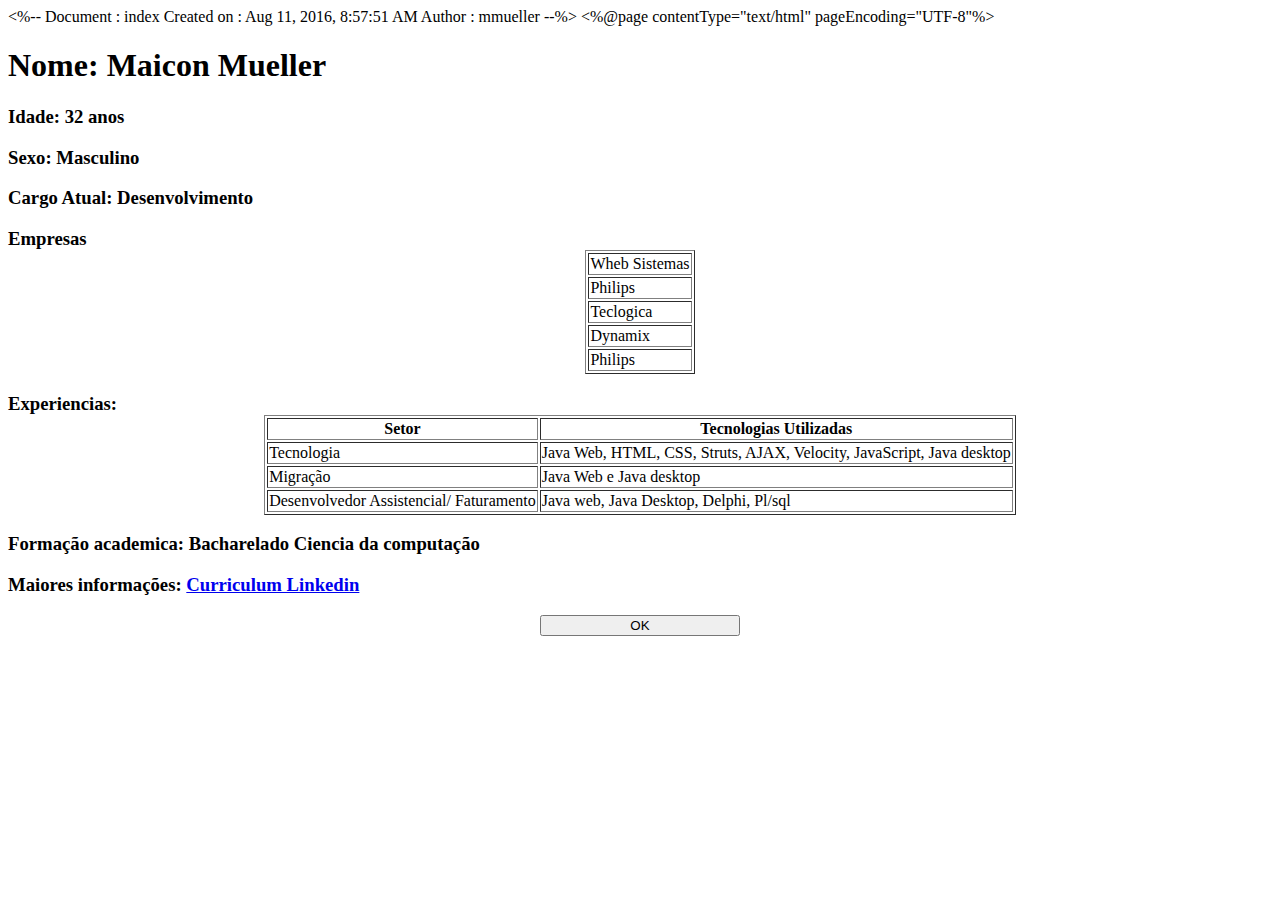
==== src/Curriculum.html @ 58f57310 "Adicionando a estrutura java script" ====
<%--
    Document   : index
    Created on : Aug 11, 2016, 8:57:51 AM
    Author     : mmueller
--%>

<%@page contentType="text/html" pageEncoding="UTF-8"%>
<!DOCTYPE html>
<html>
    <script type="text/javascript" src="functionjavascript.js"></script>
    <style src="estilos.css"></style>

    <head>
        <meta http-equiv="Content-Type" content="text/html; charset=UTF-8">
        <title>Trein. Angular</title>
    </head>
    <body>
        <h1>Nome: Maicon Mueller</h1>
        <h3>Idade: 32 anos</h3>
        <h3>Sexo: Masculino</h3>
        <h3>Cargo Atual: Desenvolvimento</h3>
        <h3> Empresas
            <center>
                <table border="1">
                <tbody>
                    <tr>
                        <td>Wheb Sistemas</td>
                    </tr>
                    <tr>
                        <td>Philips</td>
                    </tr>
                    <tr>
                        <td>Teclogica</td>
                    </tr>
                    <tr>
                        <td>Dynamix</td>
                    </tr>
                    <tr>
                        <td>Philips</td>
                    </tr>
                </tbody>
            </table>
            </center>
         </h3>
        <h3>Experiencias:
            <center>
                <table border="1" >
                    <thead>
                        <tr>
                            <th>Setor</th>
                            <th>Tecnologias Utilizadas</th>
                        </tr>
                    </thead>
                    <tbody>
                        <tr>
                            <td>Tecnologia</td>
                            <td>Java Web, HTML, CSS, Struts, AJAX, Velocity, JavaScript, Java desktop</td>
                        </tr>
                        <tr>
                            <td>Migração</td>
                            <td>Java Web e Java desktop</td>
                        </tr>
                        <tr>
                            <td>Desenvolvedor
                            Assistencial/ Faturamento </td>
                            <td>Java web, Java Desktop, Delphi, Pl/sql</td>
                        </tr>
                    </tbody>
                </table>
            </center>
        </h3>
        <h3>Formação academica: Bacharelado Ciencia da computação</h3>
        <h3>Maiores informações: <a href="https://br.linkedin.com/in/maicon-mueller-44202324">Curriculum Linkedin</a></h3>


    <center>
        <input type="button" value="OK" name="button_ok"  id="button_ok"  onclick="mensagem_button()"  style="text-align: center; width: 200px;" />
   </center>
    </body>
</html>
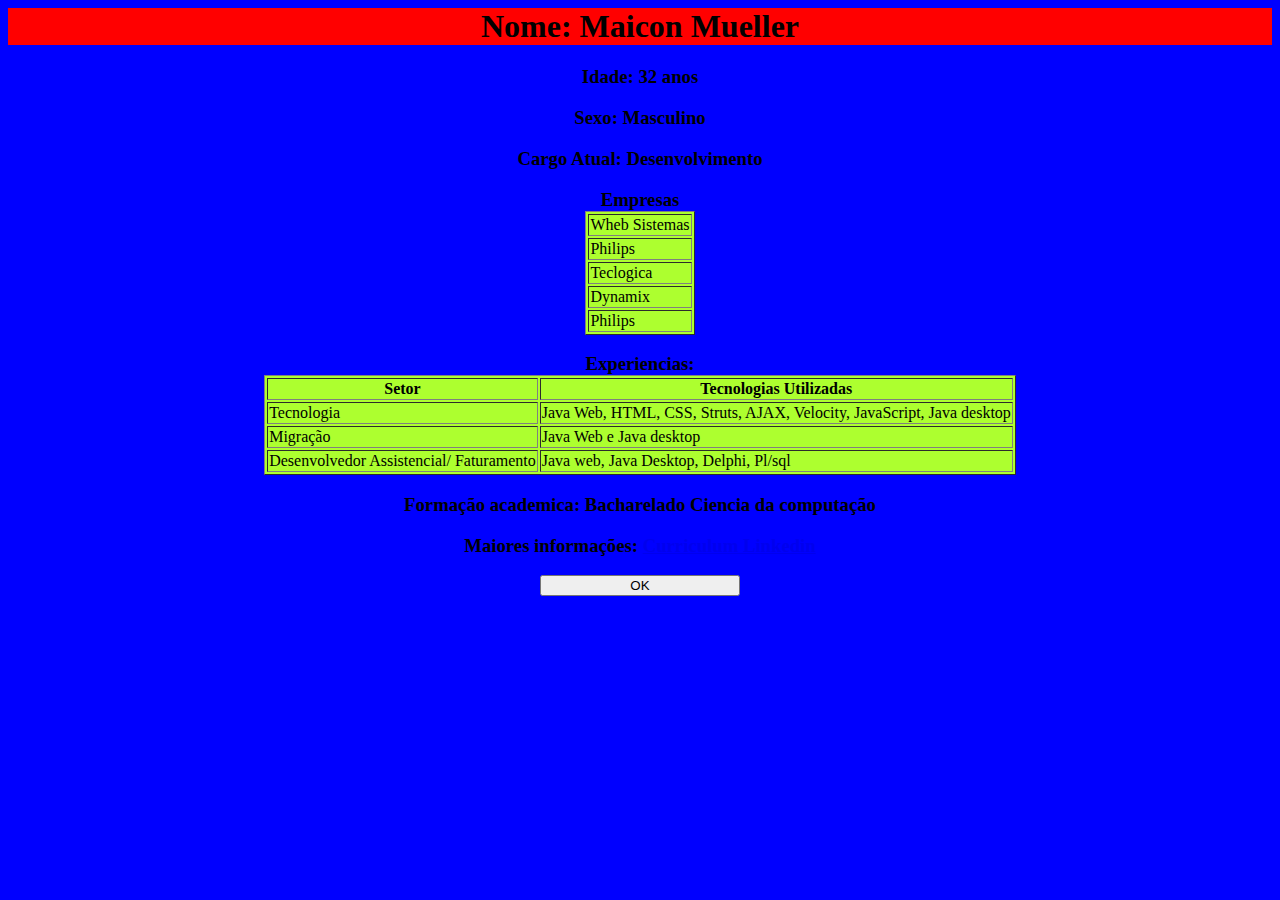
==== commit d5535224: "Inclusão de estilos.css" ====
--- a/src/Curriculum.html
+++ b/src/Curriculum.html
@@ -1,14 +1,6 @@
-<%--
-    Document   : index
-    Created on : Aug 11, 2016, 8:57:51 AM
-    Author     : mmueller
---%>
-
-<%@page contentType="text/html" pageEncoding="UTF-8"%>
-<!DOCTYPE html>
 <html>
     <script type="text/javascript" src="functionjavascript.js"></script>
-    <style src="estilos.css"></style>
+    <link rel="stylesheet" type="text/css" href="estilos.css">
 
     <head>
         <meta http-equiv="Content-Type" content="text/html; charset=UTF-8">
--- a/src/estilos.css
+++ b/src/estilos.css
@@ -0,0 +1,23 @@
+body{
+    background: blue;
+}
+
+label{
+    font-weight: bold;
+    text-align: right;
+    font-size: 22px;
+    color: brown;
+}
+
+h1{
+    background: red;
+    text-align: center;
+}
+
+h3{
+    text-align: center;
+}
+
+table{
+    background: greenyellow;
+}
